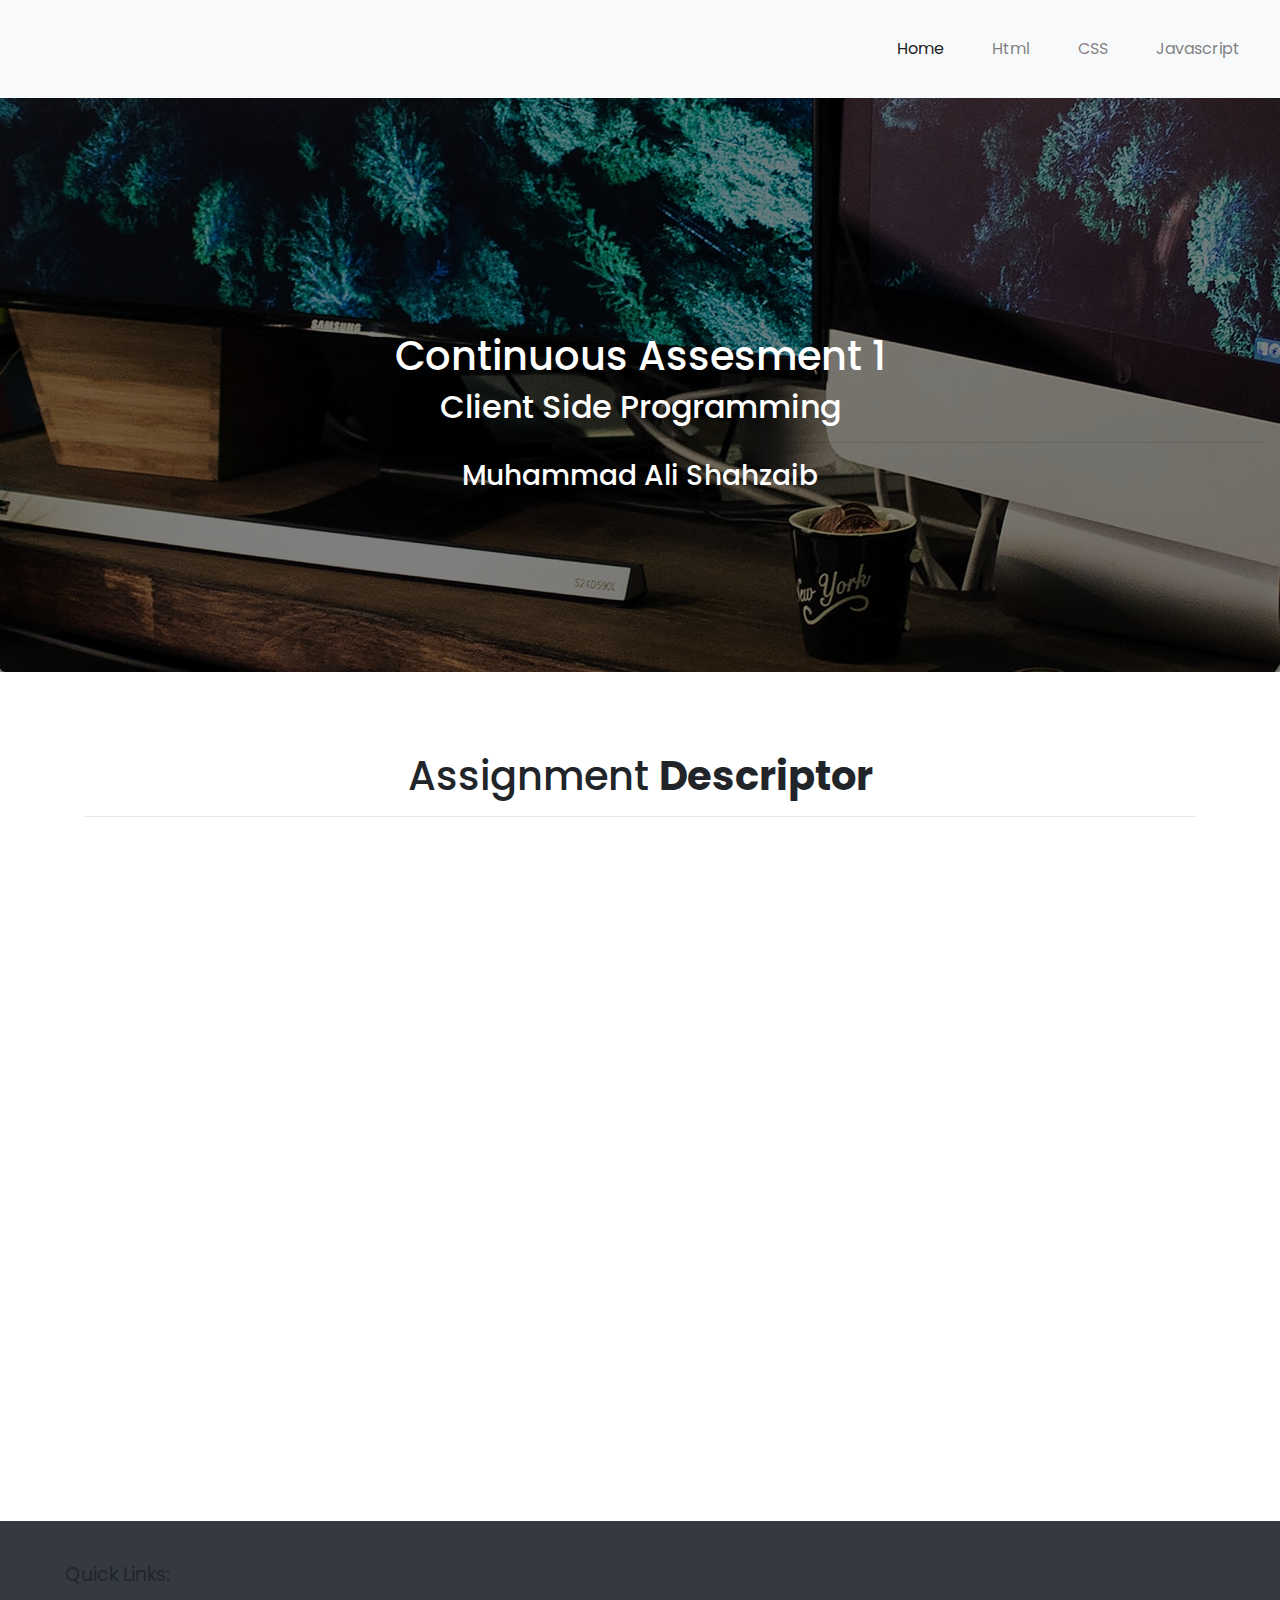
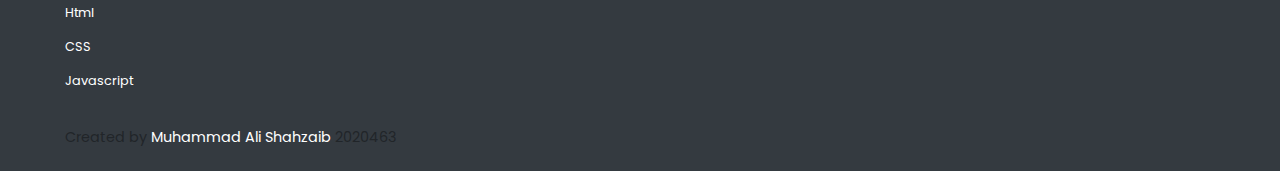
==== index.html @ 2bc0ecbe "Initial commit" ====
<!DOCTYPE html>
<html lang="en">

<head>
    <meta charset="UTF-8">
    <meta http-equiv="X-UA-Compatible" content="IE=edge">
    <meta name="viewport" content="width=device-width, initial-scale=1.0">
    <title>2020463- Shahzaib, Muhammad Ali</title>
    <link rel="icon" href="src/img/ref.png" type="image/icon type">
    <link href="https://fonts.googleapis.com/css2?family=Poppins:wght@500&display=swap" rel="stylesheet">
    <link rel="stylesheet" href="https://pro.fontawesome.com/releases/v5.10.0/css/all.css"
        integrity="sha384-AYmEC3Yw5cVb3ZcuHtOA93w35dYTsvhLPVnYs9eStHfGJvOvKxVfELGroGkvsg+p" crossorigin="anonymous" />
    <!-- Latest compiled and minified CSS -->
    <link rel="stylesheet" href="https://maxcdn.bootstrapcdn.com/bootstrap/4.0.0/css/bootstrap.min.css"
        integrity="sha384-Gn5384xqQ1aoWXA+058RXPxPg6fy4IWvTNh0E263XmFcJlSAwiGgFAW/dAiS6JXm" crossorigin="anonymous">
    <link href="src/css/style.css" rel="stylesheet">
</head>

<body>
    
    <!--Navigatiov Section-->
    <nav id="mynav" class="navbar fixed-top navbar-expand-md navbar-light bg-light">
        <a class="navbar-brand" href="#"><span class="ml-3"><i style="font-size: 3rem;"
                    class="fab fa-html5"></i></span></a>
        <button class="navbar-toggler d-lg-none" type="button" data-toggle="collapse" data-target="#collapsibleNavId"
            aria-controls="collapsibleNavId" aria-expanded="false" aria-label="Toggle navigation">
            <span class="navbar-toggler-icon"></span>
        </button>

        <div class="collapse navbar-collapse" id="collapsibleNavId">
            <ul id="mylist" class="ml-auto navbar-nav mt-2 mt-lg-0">
                <li class="nav-item">
                    <a class="nav-link active" href="index.html">Home</a>
                </li>
                <li class="nav-item">
                    <a class="nav-link" id="linkhtml" href="html.html">Html</a>
                </li>
                <li class="nav-item">
                    <a class="nav-link" id="linkcss" href="css.html">CSS</a>
                </li>
                <li class="nav-item">
                    <a class="nav-link" id="linkjs" href="js.html">Javascript</a>
                </li>

            </ul>

        </div>
    </nav>
    <div class="divider"></div>
    <!--Navigatiov Section ends-->


    <div class="jumbotron">
        <div class="card-overlay">

            <!--anim class for animating on page load sourced from https://www.geeksforgeeks.org/how-to-create-fade-in-effect-on-page-load-using-css/ FOR ANIMATION-->

            <div style="padding-top: 28vh;" class="anim text-white text-center col-lg-12">
                <h1>Continuous Assesment 1</h1>
                <h2>Client Side Programming
                    <hr>
                </h2>
                <h3>Muhammad Ali Shahzaib</h3>
            </div>
        </div>
    </div>
    <div class="container">
        <div class="row pb-3">
            <div class="col-12 text-center">
                <h1 class="pt-5">Assignment <strong>Descriptor</strong>
                    <hr>
                </h1>
            </div>
        </div>
        <div class="row">
            <div class="col-12 text-center">
                <!--used iframe from google docs web publishing tools-->
                <!--How to embed google docs to your website sourced from https://wcmshelp.ucsc.edu/advanced/embedding-google/index.html-->
                <div class="embed-responsive embed-responsive-16by9">
                    <iframe
                        src="https://docs.google.com/document/d/e/2PACX-1vRhtUVvYGQyxIhSY0f9SgEEl-kzNRBuyvEghPVMysLvH1bZqc3J1zG6khXigyHnvc52NgD82OSYtiFB/pub?embedded=true"
                        height="1380" width="1024"></iframe>
                </div>
            </div>

        </div>




    </div>
    <div class="footer fixed pt-5">
        <div style="height: inherit;" class="row bg-dark mx-auto">
            <div class="col-lg-10 col-md-8 col-sm-9 footer-txt">
                <ul>
                    <li style="font-size: 1.2rem;">Quick Links:</li>
                    <li><a href="html.html">Html</a></li>
                    <li><a href="css.html">CSS</a></li>
                    <li><a href="js.html">Javascript</a></li>
                    <p class="mt-4">Created by <span class="text-white">Muhammad Ali Shahzaib</span> 2020463<i
                            class="ml-3 text-secondary fab fa-facebook"></i><i
                            class="ml-1 text-secondary fab fa-github"></i></p>
                </ul>
            </div>

            <div class="col-lg-2 col-md-4 col-sm-3 d-lg-block d-md-block d-none ml-auto footer-img">
                <i style="font-size: 10rem;" class="text-secondary fab fa-html5"></i>
            </div>
        </div>
    </div>

    <script src="https://ajax.googleapis.com/ajax/libs/jquery/3.5.1/jquery.min.js"></script>
    <script src="https://cdnjs.cloudflare.com/ajax/libs/popper.js/1.12.9/umd/popper.min.js"
        integrity="sha384-ApNbgh9B+Y1QKtv3Rn7W3mgPxhU9K/ScQsAP7hUibX39j7fakFPskvXusvfa0b4Q"
        crossorigin="anonymous"></script>
    <script src="https://maxcdn.bootstrapcdn.com/bootstrap/4.0.0/js/bootstrap.min.js"
        integrity="sha384-JZR6Spejh4U02d8jOt6vLEHfe/JQGiRRSQQxSfFWpi1MquVdAyjUar5+76PVCmYl"
        crossorigin="anonymous"></script>

    <!--Works but not included in final submission because navigation refuses to work-->
    <!--All html pages could be loaded on the same page through this javascript rather than loading as a seperate page-->
    <!--https://stackoverflow.com/questions/15808348/change-html-code-without-refreshing-the-page-->

</body>

</html>
---- src/css/style.css ----
body{
    font-family: 'Poppins', sans-serif;
}

.nav-link{
    margin: 0rem 1rem 0rem 1rem;
}

.nav-item:hover{
    background-color: rgba(0, 0, 1, 0.05);
    
}
.navbar-brand span i{
    color: purple;
}

.jumbotron{
    background-image: url(../img/hero.jpg);
    background-repeat: no-repeat;
    background-position: center;    
    height: 37rem;
    padding: 0;
}

.divider{
    min-height: 80px;
    
}
#cent{
    display: flex;
    justify-content: center;
    align-items: center;
}
.tac{
    padding-top: 7vh;
    text-align: center;
    text-shadow: 1px 1px black;
}
.jumbo-img{
    color: purple;
     font-size: 27rem;
}
.card{
    border: none;
}
.footer-txt ul{
    list-style:none;
    padding:0;
    margin-left:50px;
    vertical-align: middle;
}
.footer{
    height: 250px;
}

.footer ul li a{
    color: white;
    font-size: 0.8rem;
    
}
.footer ul p{
    font-size: 0.9rem;
}
.footer ul p i{
    font-size: 1.5rem;
}
.mycol{
    background-image: url("../img/hero.jpg");
}
.footer-txt ul li{
    margin-top: 10px;
}
.footer-txt{
    margin-top: 30px;
}
.footer-img{
    margin-top:35px;
}

.anim { 
	animation: fadeInAnimation ease 1s ;
	animation-iteration-count: 1; 
	animation-fill-mode: forwards; 
} 

@keyframes fadeInAnimation { 
	0% { 
		opacity: 0; 
	} 
	100% { 
		opacity: 1; 
	} 
} 
.card-overlay {
    background: rgba(0, 0, 0, 0.5);    
    height: 37rem;
    
  }
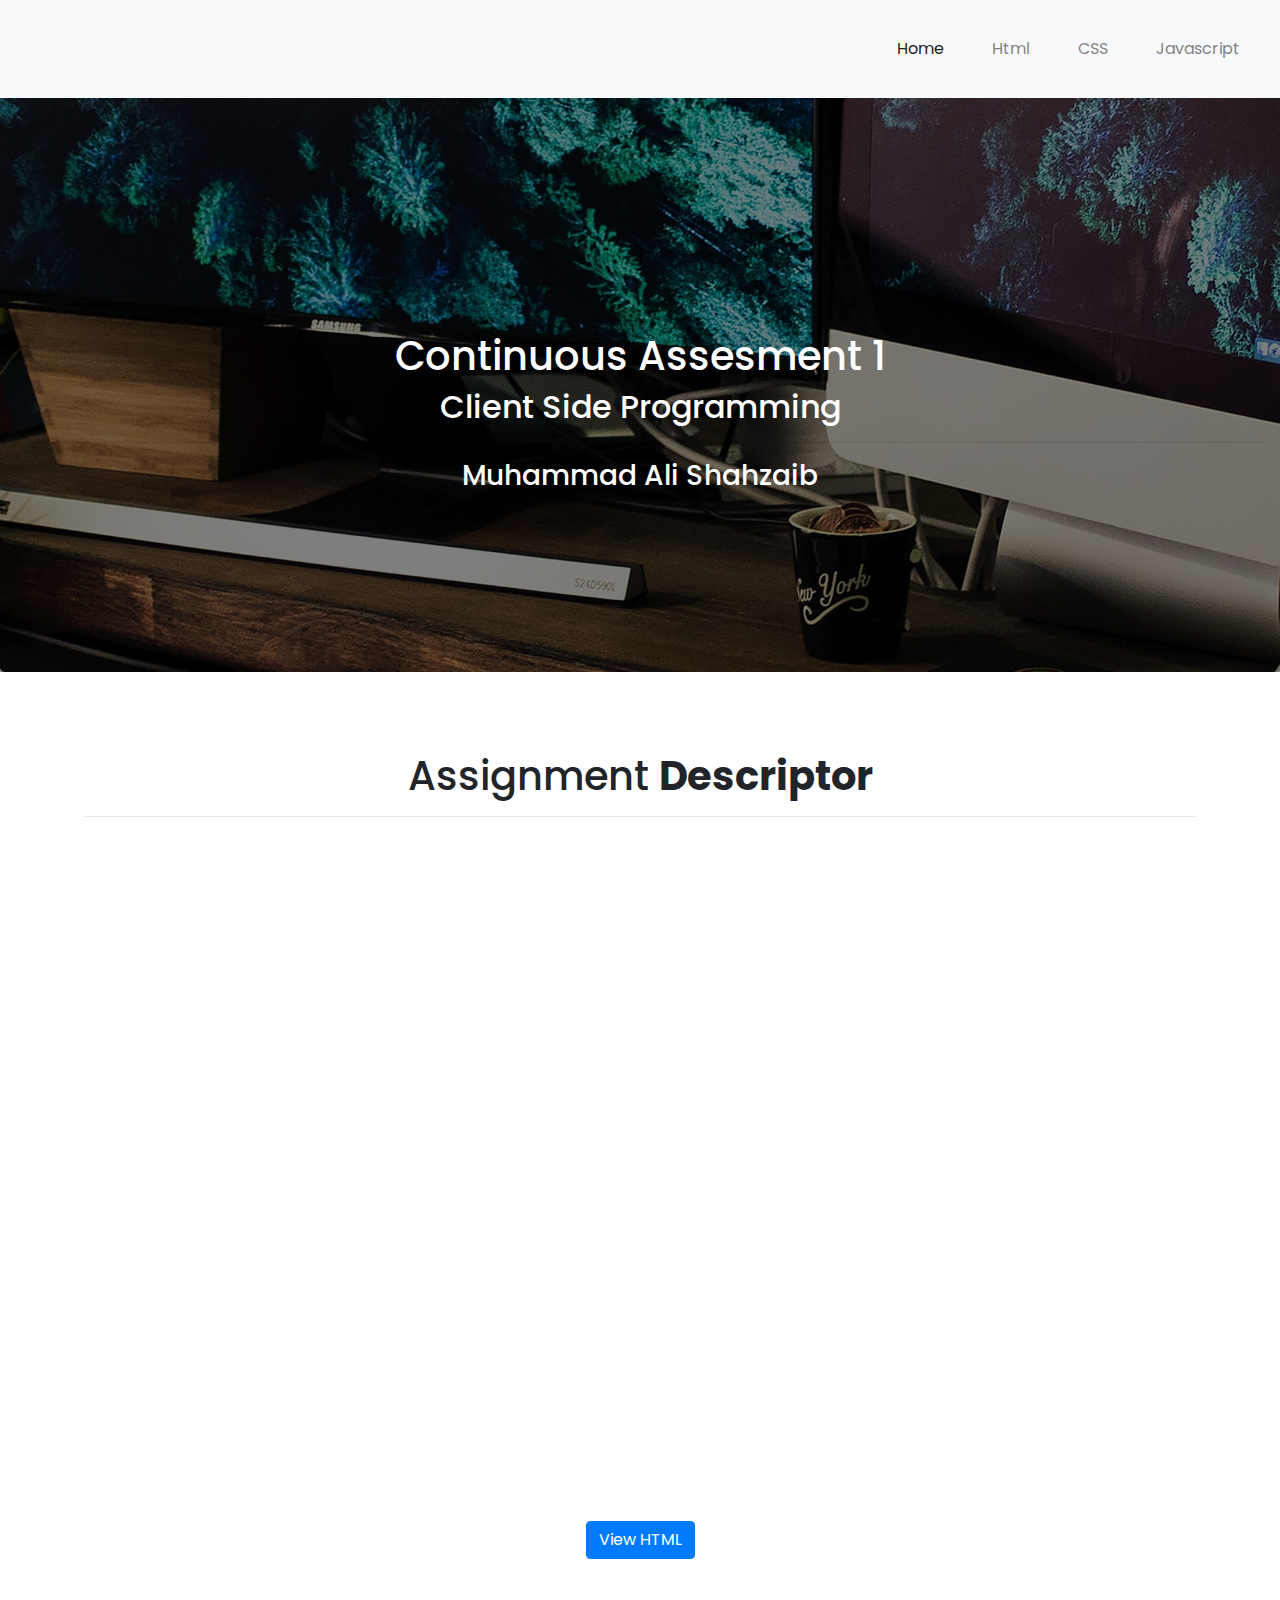
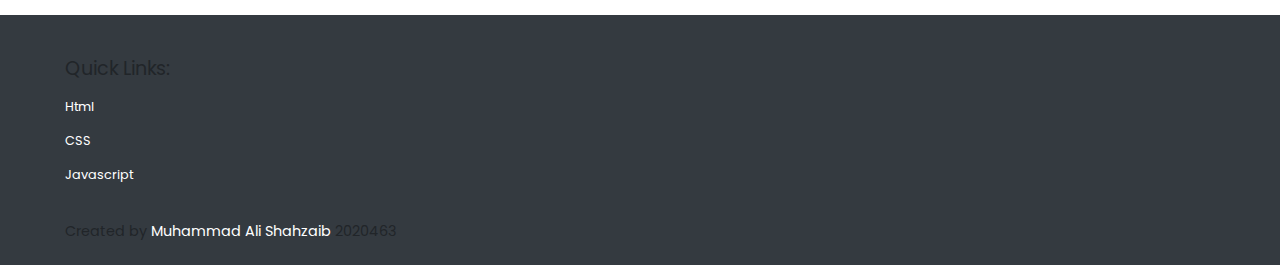
==== commit b11505eb: "source button added" ====
--- a/index.html
+++ b/index.html
@@ -20,7 +20,7 @@
     
     <!--Navigatiov Section-->
     <nav id="mynav" class="navbar fixed-top navbar-expand-md navbar-light bg-light">
-        <a class="navbar-brand" href="#"><span class="ml-3"><i style="font-size: 3rem;"
+        <a class="navbar-brand" href="index.html"><span class="ml-3"><i style="font-size: 3rem;"
                     class="fab fa-html5"></i></span></a>
         <button class="navbar-toggler d-lg-none" type="button" data-toggle="collapse" data-target="#collapsibleNavId"
             aria-controls="collapsibleNavId" aria-expanded="false" aria-label="Toggle navigation">
@@ -84,12 +84,19 @@
             </div>
 
         </div>
+         <!--View source button sourced from 
+    https://stackoverflow.com/questions/41945094/add-option-to-view-source-of-current-html-page -->
+        <div class="row mt-5 mb-2">
+        <div class="col-12 text-center">
+            <button class="btn btn-primary" type ="button" onclick="viewSource()">View HTML</button>
+        </div>            
+        </div>
 
 
 
 
     </div>
-    <div class="footer fixed pt-5">
+    <div class="footer fixed pt-sm-2 pt-md-4 pt-lg-5">
         <div style="height: inherit;" class="row bg-dark mx-auto">
             <div class="col-lg-10 col-md-8 col-sm-9 footer-txt">
                 <ul>
@@ -97,7 +104,7 @@
                     <li><a href="html.html">Html</a></li>
                     <li><a href="css.html">CSS</a></li>
                     <li><a href="js.html">Javascript</a></li>
-                    <p class="mt-4">Created by <span class="text-white">Muhammad Ali Shahzaib</span> 2020463<i
+                    <p class="mt-sm-1  mt-lg-4">Created by <span class="text-white">Muhammad Ali Shahzaib</span> 2020463<i
                             class="ml-3 text-secondary fab fa-facebook"></i><i
                             class="ml-1 text-secondary fab fa-github"></i></p>
                 </ul>
@@ -116,6 +123,7 @@
     <script src="https://maxcdn.bootstrapcdn.com/bootstrap/4.0.0/js/bootstrap.min.js"
         integrity="sha384-JZR6Spejh4U02d8jOt6vLEHfe/JQGiRRSQQxSfFWpi1MquVdAyjUar5+76PVCmYl"
         crossorigin="anonymous"></script>
+    
 
     <!--Works but not included in final submission because navigation refuses to work-->
     <!--All html pages could be loaded on the same page through this javascript rather than loading as a seperate page-->
--- a/src/css/style.css
+++ b/src/css/style.css
@@ -38,7 +38,7 @@
 }
 .jumbo-img{
     color: purple;
-     font-size: 27rem;
+     font-size: 750%;
 }
 .card{
     border: none;
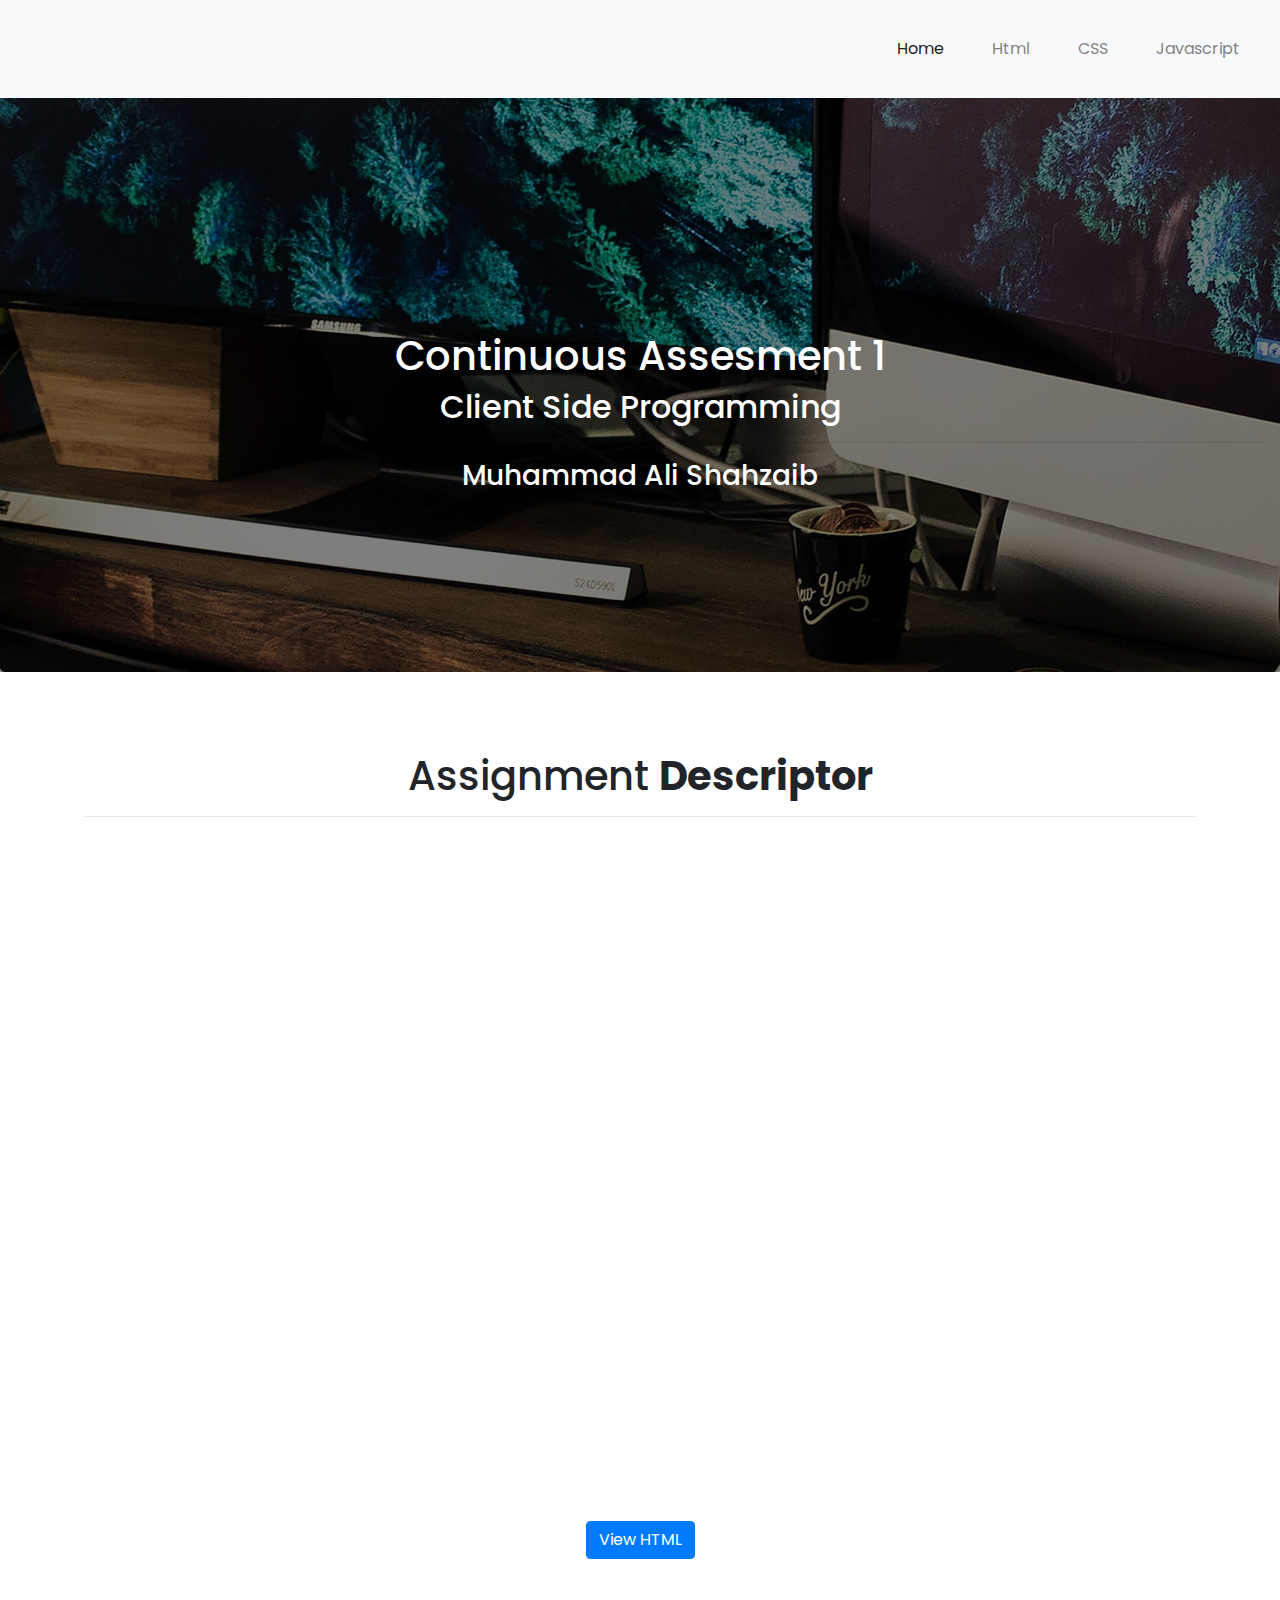
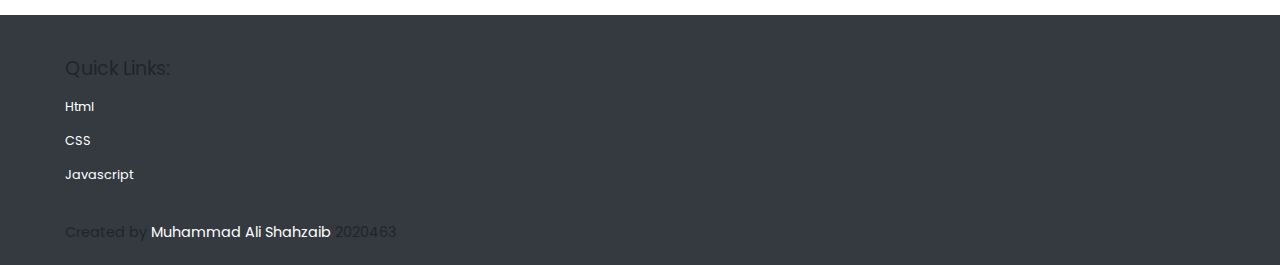
==== commit ee03635d: "links verified" ====
--- a/index.html
+++ b/index.html
@@ -104,9 +104,8 @@
                     <li><a href="html.html">Html</a></li>
                     <li><a href="css.html">CSS</a></li>
                     <li><a href="js.html">Javascript</a></li>
-                    <p class="mt-sm-1  mt-lg-4">Created by <span class="text-white">Muhammad Ali Shahzaib</span> 2020463<i
-                            class="ml-3 text-secondary fab fa-facebook"></i><i
-                            class="ml-1 text-secondary fab fa-github"></i></p>
+                    <p class="mt-sm-1  mt-lg-4">Created by <span class="text-white">Muhammad Ali Shahzaib</span> 2020463
+                        <a style="font-size: 25px;" href="https://github.com/imM-Ali/imM-Ali.github.io" class="ml-1 text-secondary fab fa-github"></a></p>
                 </ul>
             </div>
 
@@ -123,6 +122,7 @@
     <script src="https://maxcdn.bootstrapcdn.com/bootstrap/4.0.0/js/bootstrap.min.js"
         integrity="sha384-JZR6Spejh4U02d8jOt6vLEHfe/JQGiRRSQQxSfFWpi1MquVdAyjUar5+76PVCmYl"
         crossorigin="anonymous"></script>
+        <script src="src/js/myjs.js"></script>
     
 
     <!--Works but not included in final submission because navigation refuses to work-->
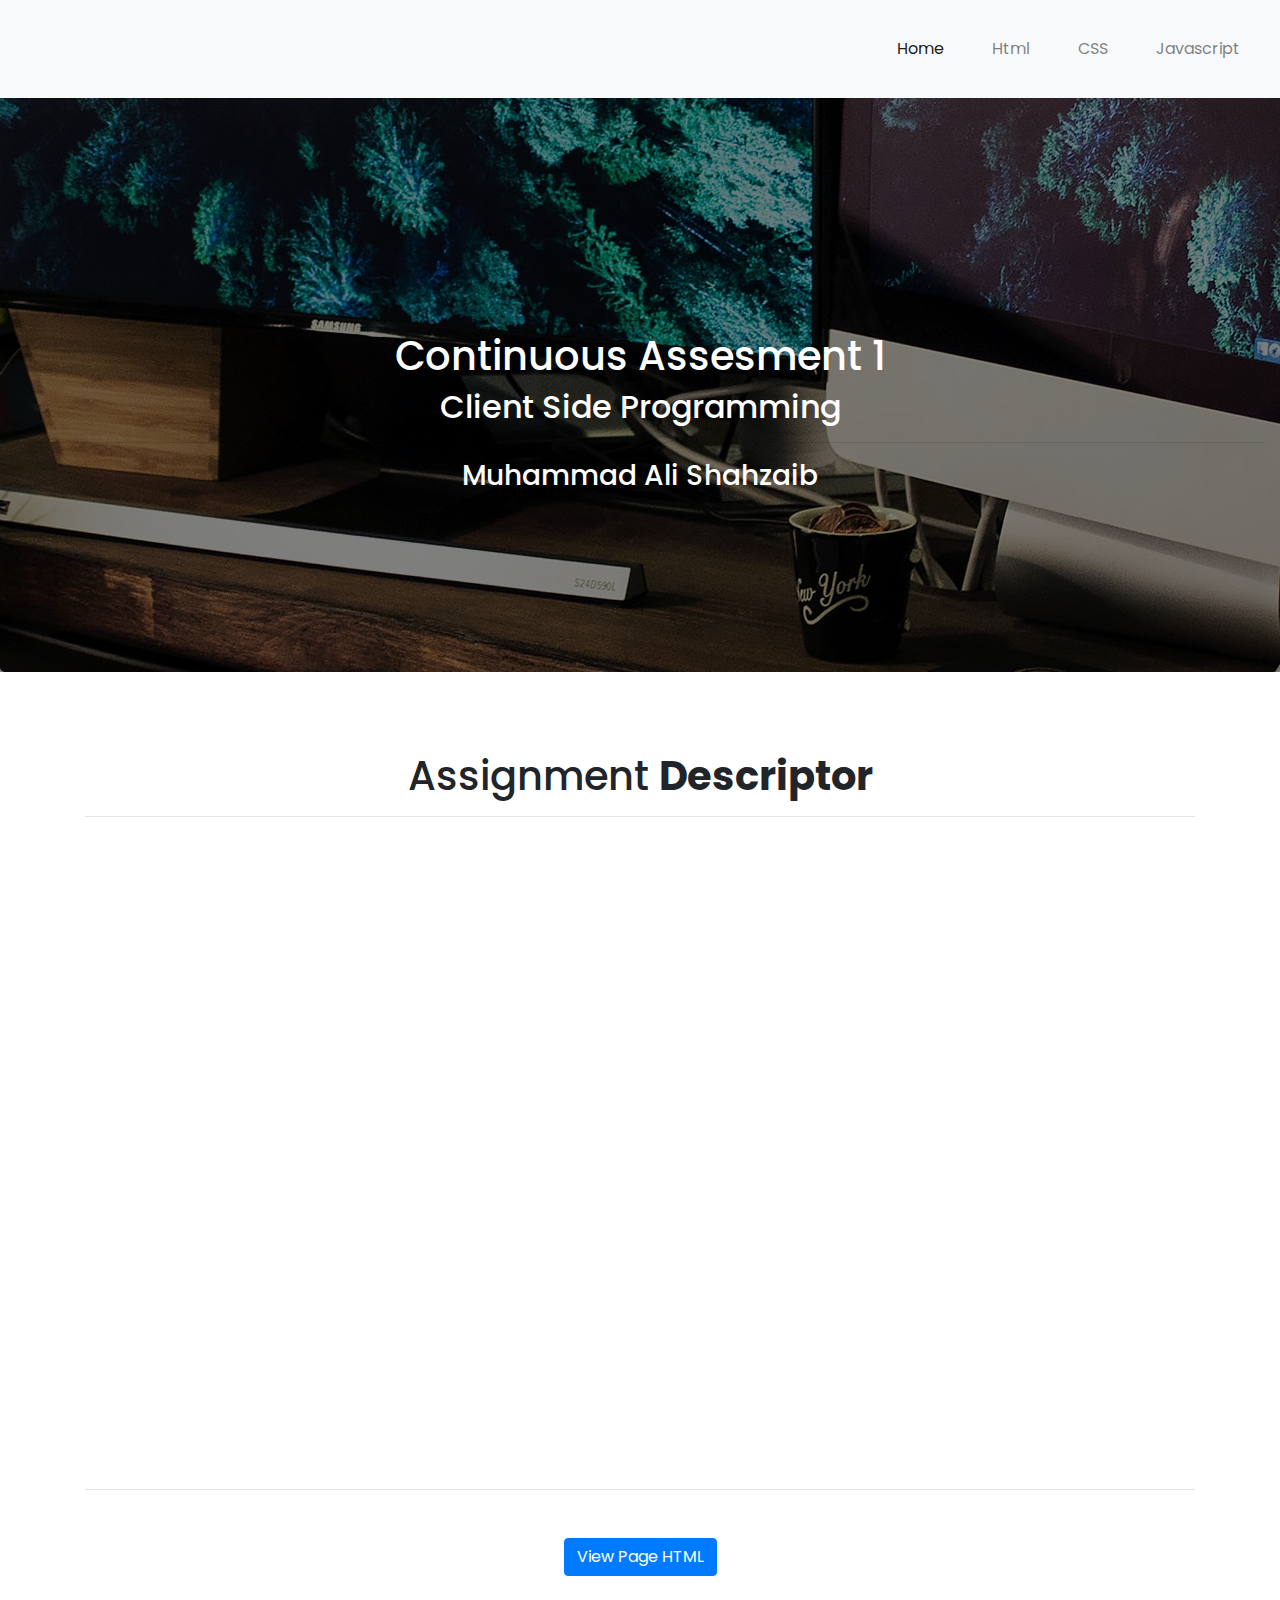
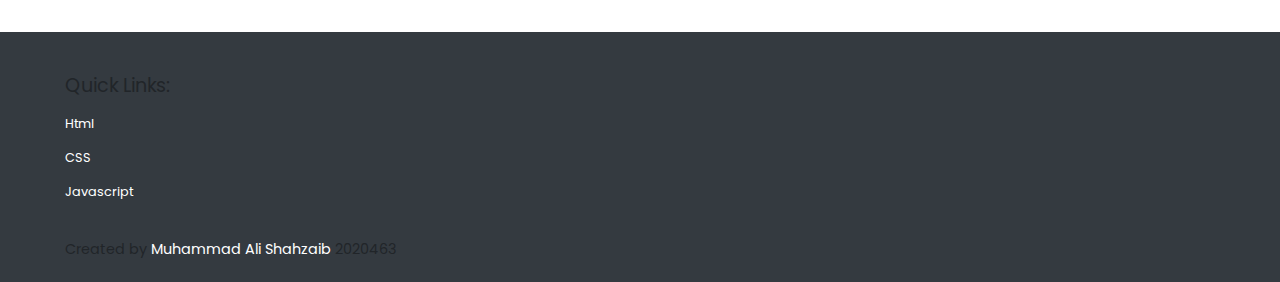
==== commit 4d4705e2: "Finalized" ====
--- a/index.html
+++ b/index.html
@@ -83,12 +83,12 @@
                 </div>
             </div>
 
-        </div>
+        </div><hr>
          <!--View source button sourced from 
     https://stackoverflow.com/questions/41945094/add-option-to-view-source-of-current-html-page -->
         <div class="row mt-5 mb-2">
         <div class="col-12 text-center">
-            <button class="btn btn-primary" type ="button" onclick="viewSource()">View HTML</button>
+            <button class="btn btn-primary" type ="button" onclick="viewSource()">View Page HTML</button>
         </div>            
         </div>
 
